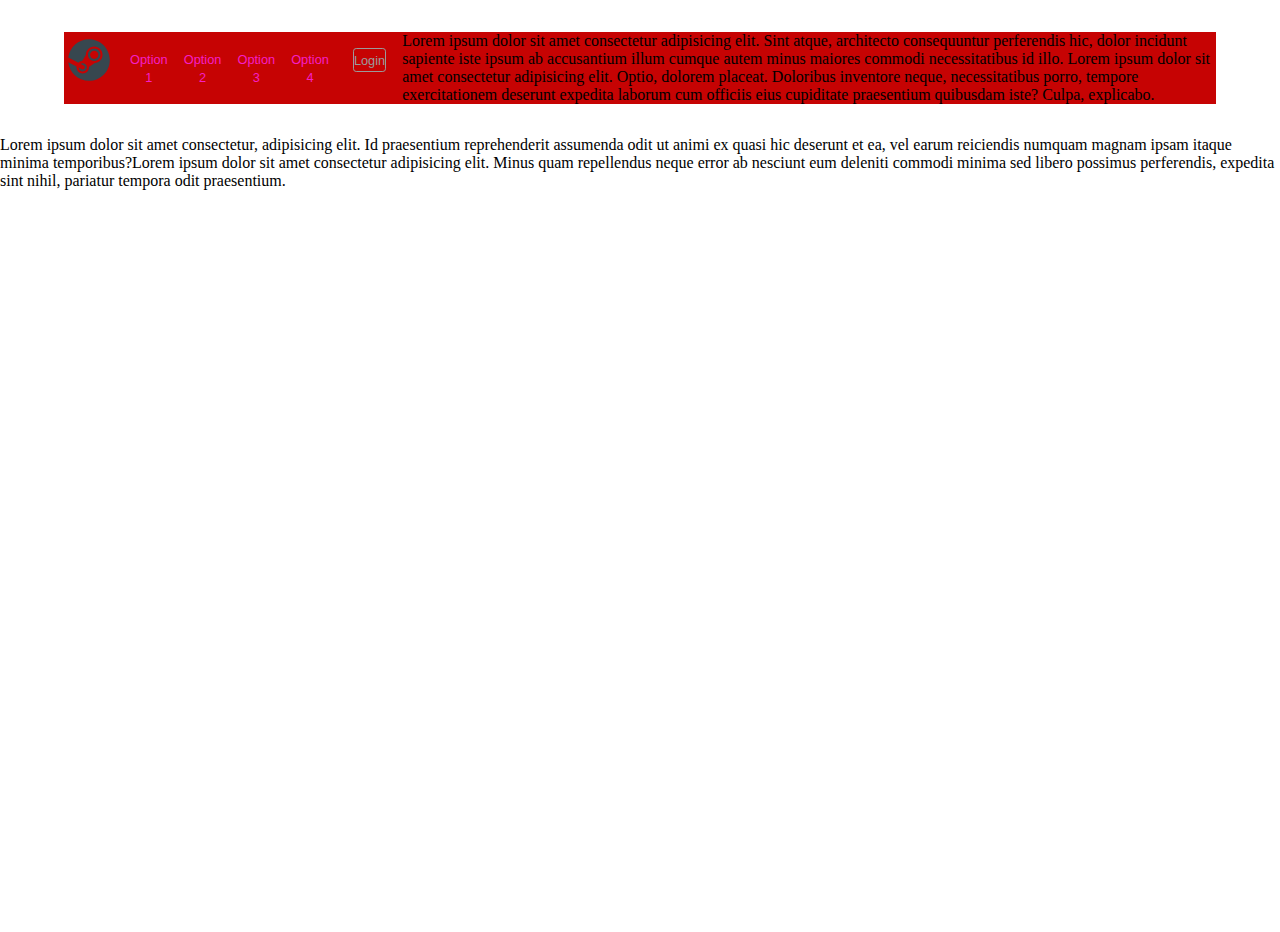
==== index.html @ 45a234f9 "Merge pull request #1 from biggieliten/mikesuger" ====
<!DOCTYPE html>
<html lang="en">
  <head>
    <meta charset="UTF-8" />
    <meta name="viewport" content="width=device-width, initial-scale=1.0" />
    <link rel="stylesheet" href="style.css" />
    <title>Menu Hard</title>
  </head>
  <body>
    <header>
      <div class="logo">
        <img src="images/icons8-logo-480.svg" alt="Error" />
      </div>
      <nav>
        <ul>
          <li><a href="#">Option 1</a></li>
          <li><a href="#">Option 2</a></li>
          <li><a href="#">Option 3</a></li>
          <li><a href="#">Option 4</a></li>
        </ul>
      </nav>

      <div class="login_btn"><p>Login</p></div>

      <p>
        Lorem ipsum dolor sit amet consectetur adipisicing elit. Sint atque,
        architecto consequuntur perferendis hic, dolor incidunt sapiente iste
        ipsum ab accusantium illum cumque autem minus maiores commodi
        necessitatibus id illo. Lorem ipsum dolor sit amet consectetur
        adipisicing elit. Optio, dolorem placeat. Doloribus inventore neque,
        necessitatibus porro, tempore exercitationem deserunt expedita laborum
        cum officiis eius cupiditate praesentium quibusdam iste? Culpa,
        explicabo.
      </p>
    </header>

    <main>
      <p>
        Lorem ipsum dolor sit amet consectetur, adipisicing elit. Id praesentium
        reprehenderit assumenda odit ut animi ex quasi hic deserunt et ea, vel
        earum reiciendis numquam magnam ipsam itaque minima temporibus?Lorem
        ipsum dolor sit amet consectetur adipisicing elit. Minus quam
        repellendus neque error ab nesciunt eum deleniti commodi minima sed
        libero possimus perferendis, expedita sint nihil, pariatur tempora odit
        praesentium.
      </p>
    </main>
  </body>
</html>
---- style.css ----
* {
  margin: 0;
  padding: 0;
  box-sizing: border-box;
}

body {
  width: 100vw;
  height: 100vh;
}

ul {
  list-style-type: none;
  align-items: center;
}

nav {
  display: flex;
}
nav ul {
  display: flex;
  margin-left: 0.5rem;
}

nav ul li {
  flex-grow: 1;
  text-align: center;
  padding: 0.5rem;
}

nav ul li a {
  text-decoration: none;
  color: #f51fc7;
  font-family: Arial, Helvetica, sans-serif;
  font-size: 0.8rem;
}

nav ul :hover {
  background-color: rgb(246, 246, 246);
  color: rgb(5, 236, 128);
}

header {
  background-color: #c60303;
  margin: 0.2rem auto;
  width: 90vw;
  margin: 2rem auto;
  display: flex;
  justify-content: space-between;
}

.login_btn {
  display: flex;
  border: #9b9b9b 1px solid;
  align-items: center;
  justify-content: center;
  height: 1.5rem;
  width: 3rem;
  margin: 1rem;
  border-radius: 0.2rem;
  font-size: 80%;
  color: #9b9b9b;
  font-family: Arial, Helvetica, sans-serif;
}

.logo {
  margin-top: 0.2rem;
}
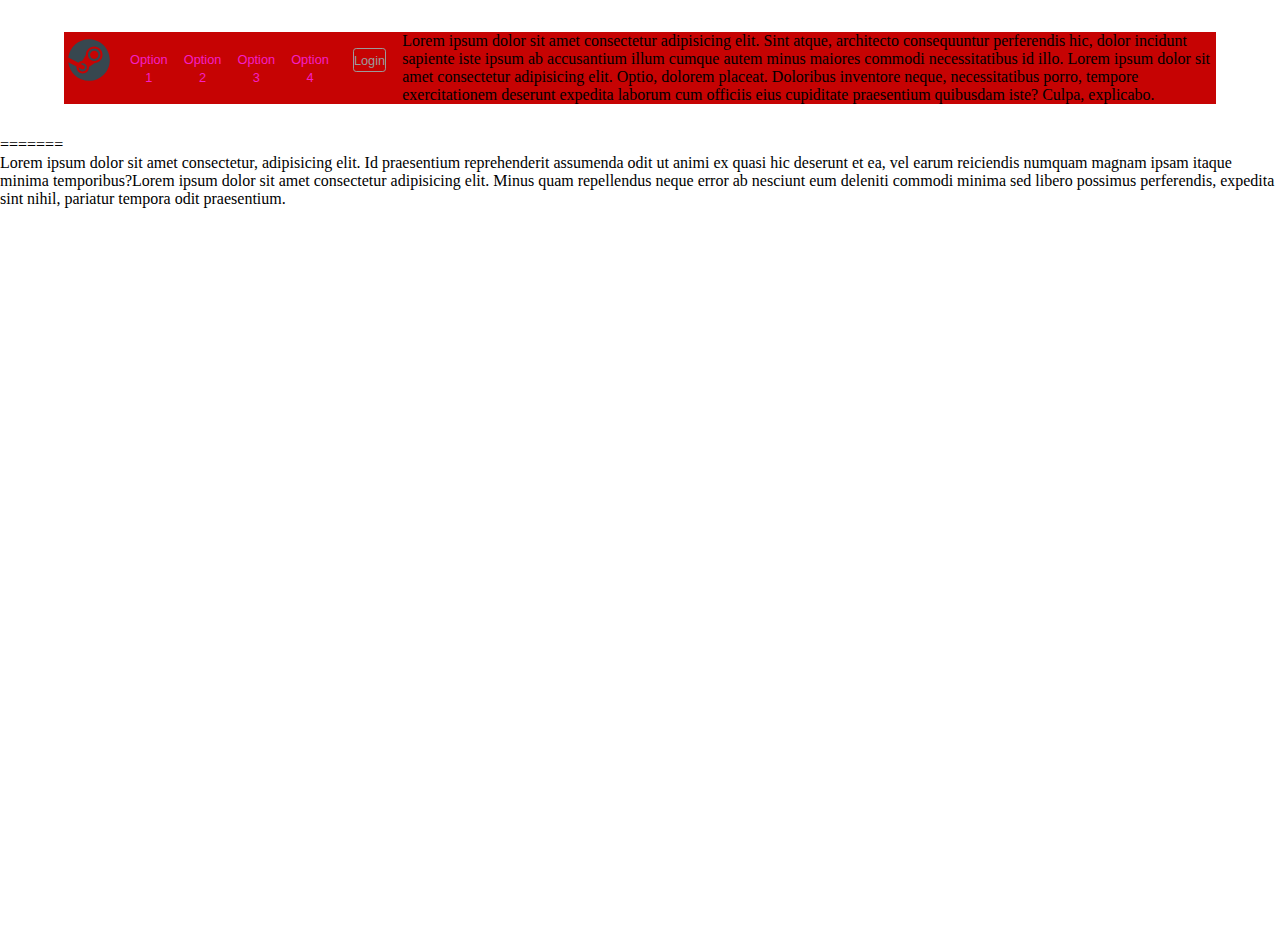
==== commit a7e998f7: "Merge branch 'main' into navigationbar" ====
--- a/index.html
+++ b/index.html
@@ -34,6 +34,9 @@
       </p>
     </header>
 
+    
+=======
+
     <main>
       <p>
         Lorem ipsum dolor sit amet consectetur, adipisicing elit. Id praesentium
@@ -45,5 +48,12 @@
         praesentium.
       </p>
     </main>
+
+  <footer>
+      <link rel="stylesheet" href="" class="a" />
+      <link rel="stylesheet" href="" class="a" />
+      <link rel="stylesheet" href="" class="a" />
+      <link rel="stylesheet" href="" class="a" />
+    </footer>
   </body>
 </html>
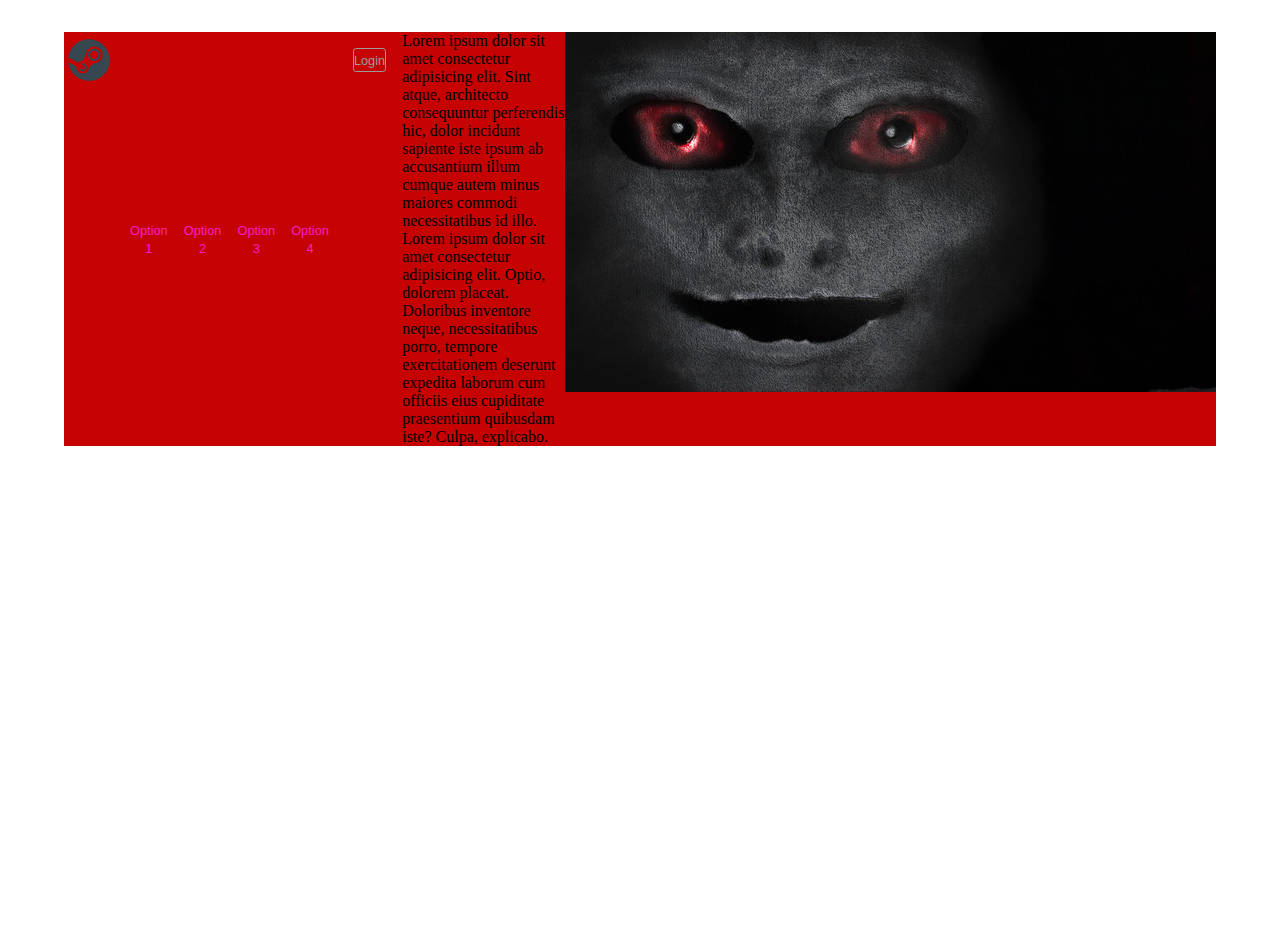
==== commit 35deea14: "image" ====
--- a/index.html
+++ b/index.html
@@ -32,28 +32,13 @@
         cum officiis eius cupiditate praesentium quibusdam iste? Culpa,
         explicabo.
       </p>
+
+      <div class="img">
+        <img
+          src="images/360_F_323083872_30OUAQZYyxT5X7WCSUhHM0gFN8gk8lu1.jpg"
+          alt=""
+        />
+      </div>
     </header>
-
-    
-=======
-
-    <main>
-      <p>
-        Lorem ipsum dolor sit amet consectetur, adipisicing elit. Id praesentium
-        reprehenderit assumenda odit ut animi ex quasi hic deserunt et ea, vel
-        earum reiciendis numquam magnam ipsam itaque minima temporibus?Lorem
-        ipsum dolor sit amet consectetur adipisicing elit. Minus quam
-        repellendus neque error ab nesciunt eum deleniti commodi minima sed
-        libero possimus perferendis, expedita sint nihil, pariatur tempora odit
-        praesentium.
-      </p>
-    </main>
-
-  <footer>
-      <link rel="stylesheet" href="" class="a" />
-      <link rel="stylesheet" href="" class="a" />
-      <link rel="stylesheet" href="" class="a" />
-      <link rel="stylesheet" href="" class="a" />
-    </footer>
   </body>
 </html>
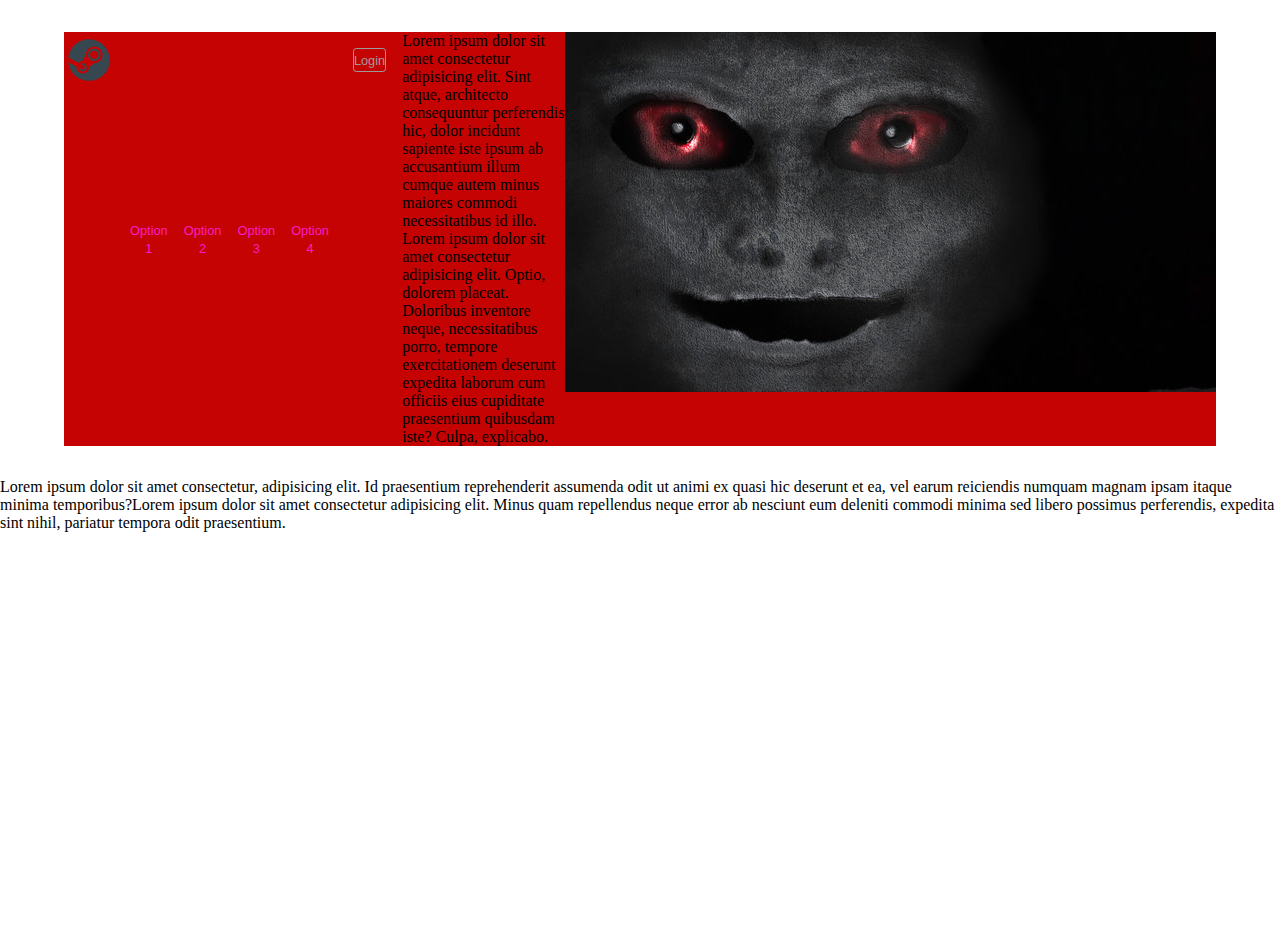
==== commit 04cdb37d: "Merge branch 'main' into mikesuger" ====
--- a/index.html
+++ b/index.html
@@ -40,5 +40,17 @@
         />
       </div>
     </header>
+
+    <main>
+      <p>
+        Lorem ipsum dolor sit amet consectetur, adipisicing elit. Id praesentium
+        reprehenderit assumenda odit ut animi ex quasi hic deserunt et ea, vel
+        earum reiciendis numquam magnam ipsam itaque minima temporibus?Lorem
+        ipsum dolor sit amet consectetur adipisicing elit. Minus quam
+        repellendus neque error ab nesciunt eum deleniti commodi minima sed
+        libero possimus perferendis, expedita sint nihil, pariatur tempora odit
+        praesentium.
+      </p>
+    </main>
   </body>
 </html>
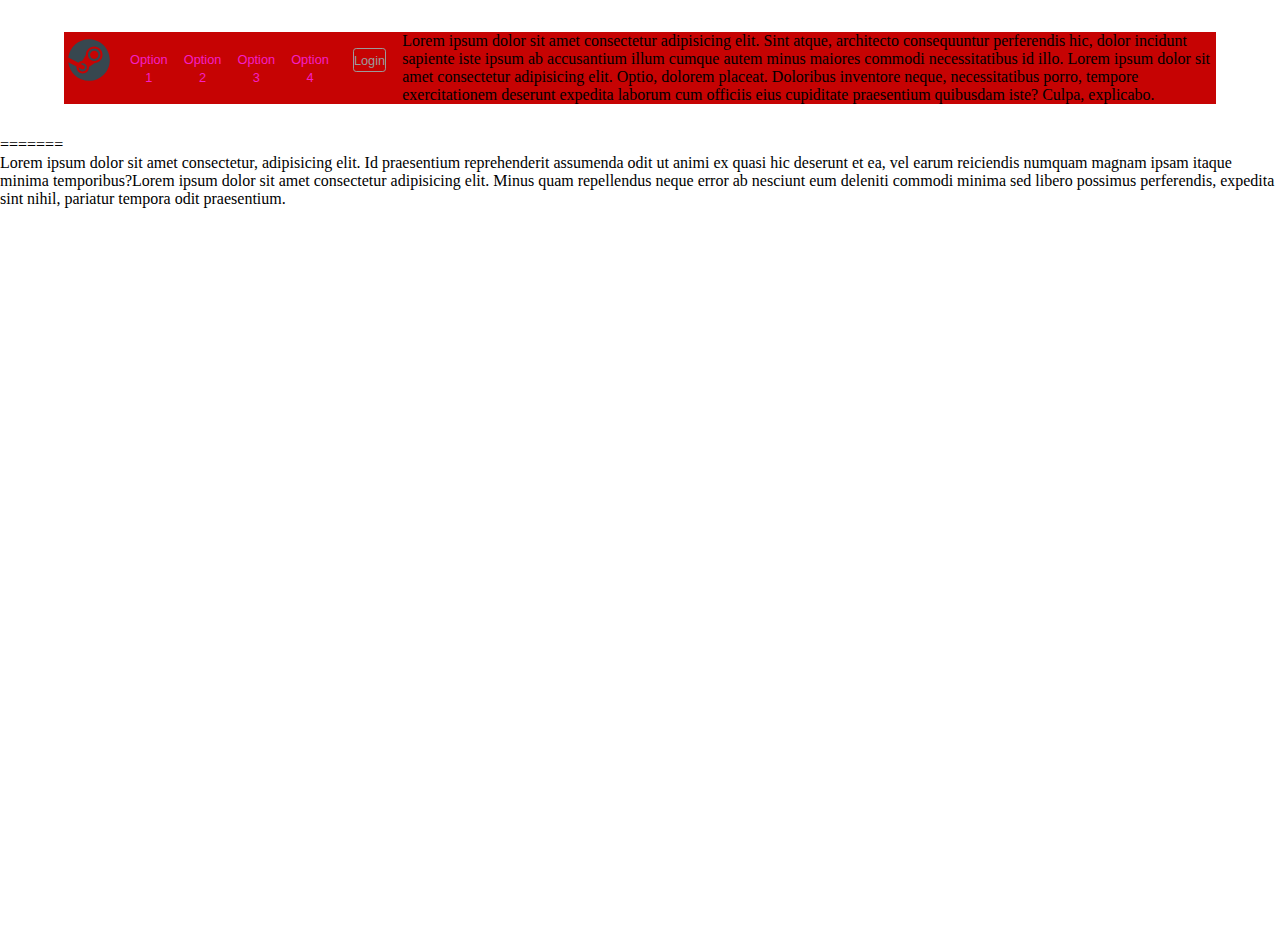
==== commit d134f702: "Merge pull request #2 from biggieliten/navigationbar" ====
--- a/index.html
+++ b/index.html
@@ -32,14 +32,10 @@
         cum officiis eius cupiditate praesentium quibusdam iste? Culpa,
         explicabo.
       </p>
+    </header>
 
-      <div class="img">
-        <img
-          src="images/360_F_323083872_30OUAQZYyxT5X7WCSUhHM0gFN8gk8lu1.jpg"
-          alt=""
-        />
-      </div>
-    </header>
+    
+=======
 
     <main>
       <p>
@@ -52,5 +48,12 @@
         praesentium.
       </p>
     </main>
+
+  <footer>
+      <link rel="stylesheet" href="" class="a" />
+      <link rel="stylesheet" href="" class="a" />
+      <link rel="stylesheet" href="" class="a" />
+      <link rel="stylesheet" href="" class="a" />
+    </footer>
   </body>
 </html>
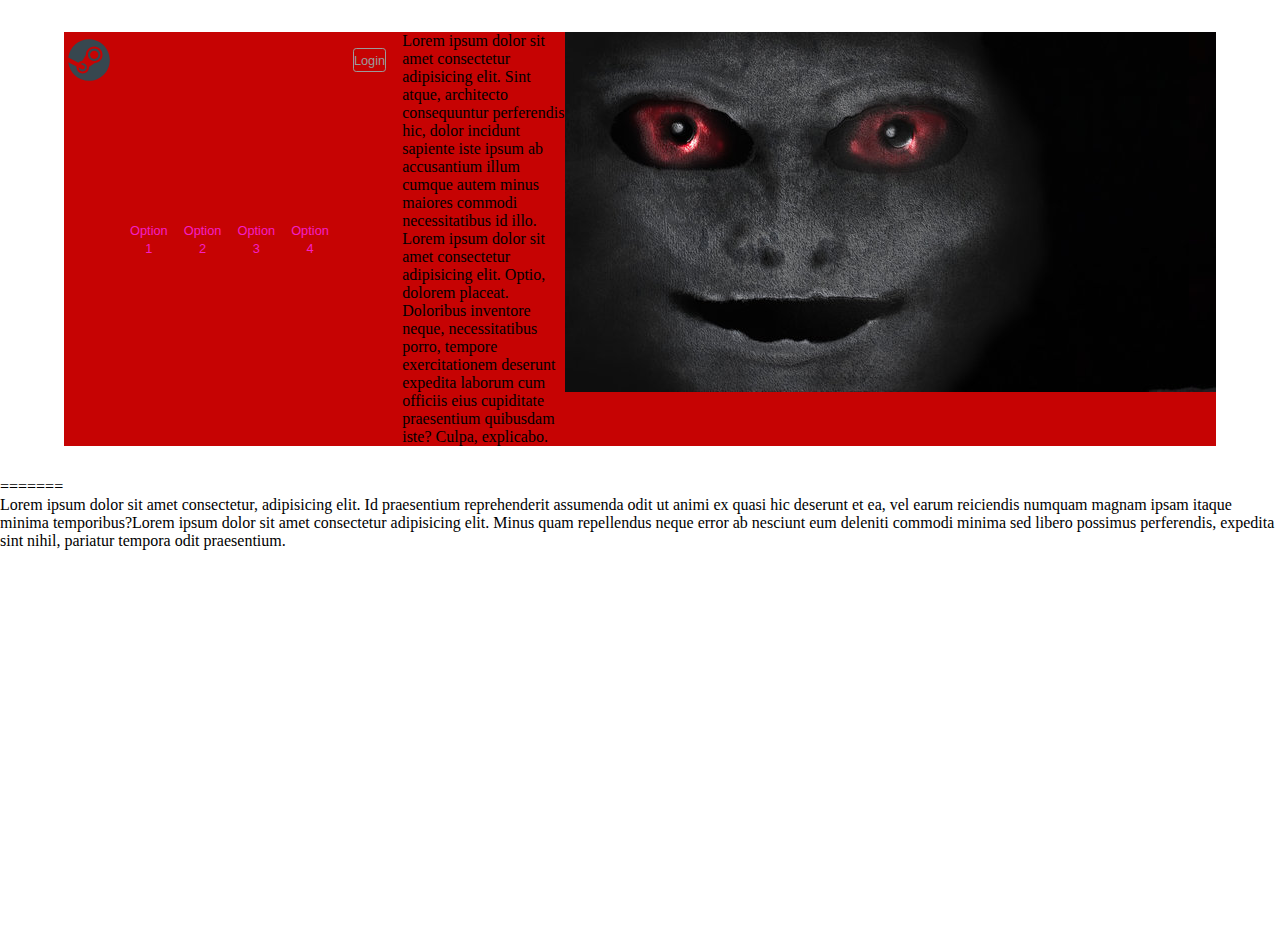
==== commit e3b8489d: "Merge branch 'main' of https://github.com/biggieliten/miniprojekt" ====
--- a/index.html
+++ b/index.html
@@ -32,6 +32,13 @@
         cum officiis eius cupiditate praesentium quibusdam iste? Culpa,
         explicabo.
       </p>
+
+      <div class="img">
+        <img
+          src="images/360_F_323083872_30OUAQZYyxT5X7WCSUhHM0gFN8gk8lu1.jpg"
+          alt=""
+        />
+      </div>
     </header>
 
     
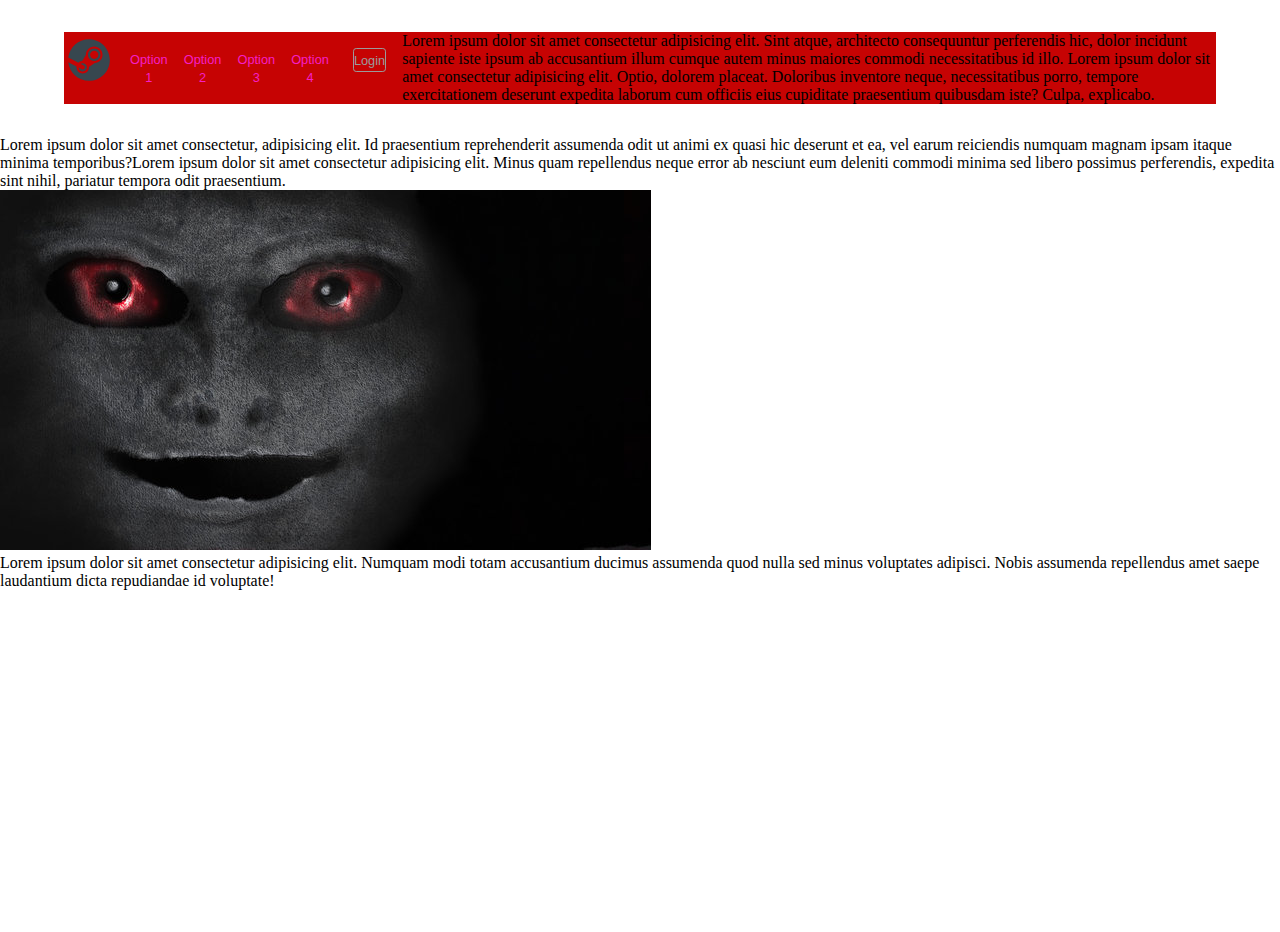
==== commit 3b7f8972: "random shit" ====
--- a/index.html
+++ b/index.html
@@ -33,19 +33,10 @@
         explicabo.
       </p>
 
-      <div class="img">
-        <img
-          src="images/360_F_323083872_30OUAQZYyxT5X7WCSUhHM0gFN8gk8lu1.jpg"
-          alt=""
-        />
-      </div>
+     
     </header>
 
-    
-=======
-
-    <main>
-      <p>
+         <p>
         Lorem ipsum dolor sit amet consectetur, adipisicing elit. Id praesentium
         reprehenderit assumenda odit ut animi ex quasi hic deserunt et ea, vel
         earum reiciendis numquam magnam ipsam itaque minima temporibus?Lorem
@@ -56,11 +47,13 @@
       </p>
     </main>
 
-  <footer>
-      <link rel="stylesheet" href="" class="a" />
-      <link rel="stylesheet" href="" class="a" />
-      <link rel="stylesheet" href="" class="a" />
-      <link rel="stylesheet" href="" class="a" />
-    </footer>
+	<div class="img">
+        <img
+          src="images/360_F_323083872_30OUAQZYyxT5X7WCSUhHM0gFN8gk8lu1.jpg"
+          alt=""
+        />
+      </div>
+	  <p>Lorem ipsum dolor sit amet consectetur adipisicing elit. Numquam modi totam accusantium ducimus assumenda quod nulla sed minus voluptates adipisci. Nobis assumenda repellendus amet saepe laudantium dicta repudiandae id voluptate!</p>
+
   </body>
 </html>
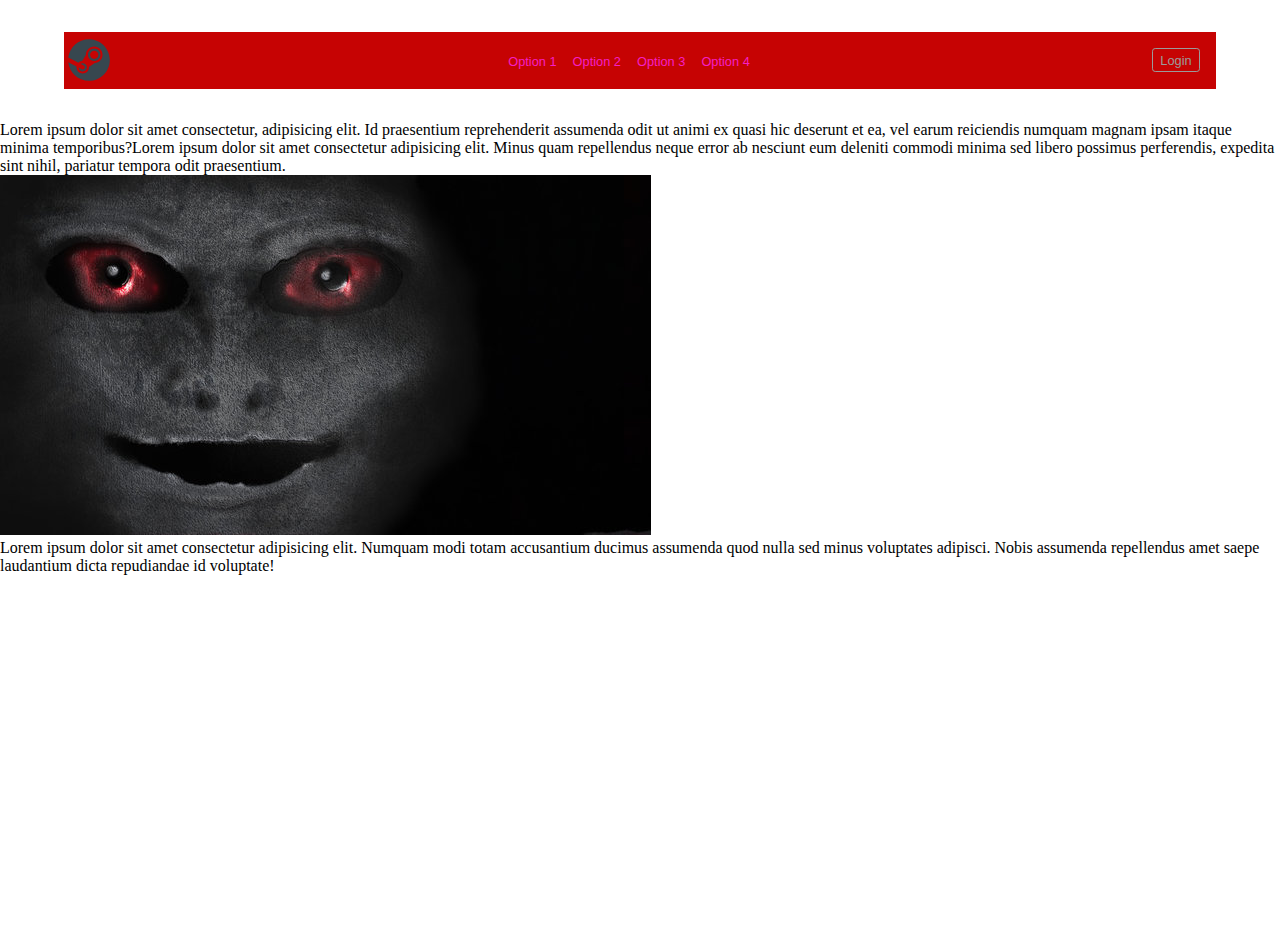
==== commit e37ce4f6: "more random shit" ====
--- a/index.html
+++ b/index.html
@@ -22,16 +22,7 @@
 
       <div class="login_btn"><p>Login</p></div>
 
-      <p>
-        Lorem ipsum dolor sit amet consectetur adipisicing elit. Sint atque,
-        architecto consequuntur perferendis hic, dolor incidunt sapiente iste
-        ipsum ab accusantium illum cumque autem minus maiores commodi
-        necessitatibus id illo. Lorem ipsum dolor sit amet consectetur
-        adipisicing elit. Optio, dolorem placeat. Doloribus inventore neque,
-        necessitatibus porro, tempore exercitationem deserunt expedita laborum
-        cum officiis eius cupiditate praesentium quibusdam iste? Culpa,
-        explicabo.
-      </p>
+     
 
      
     </header>
